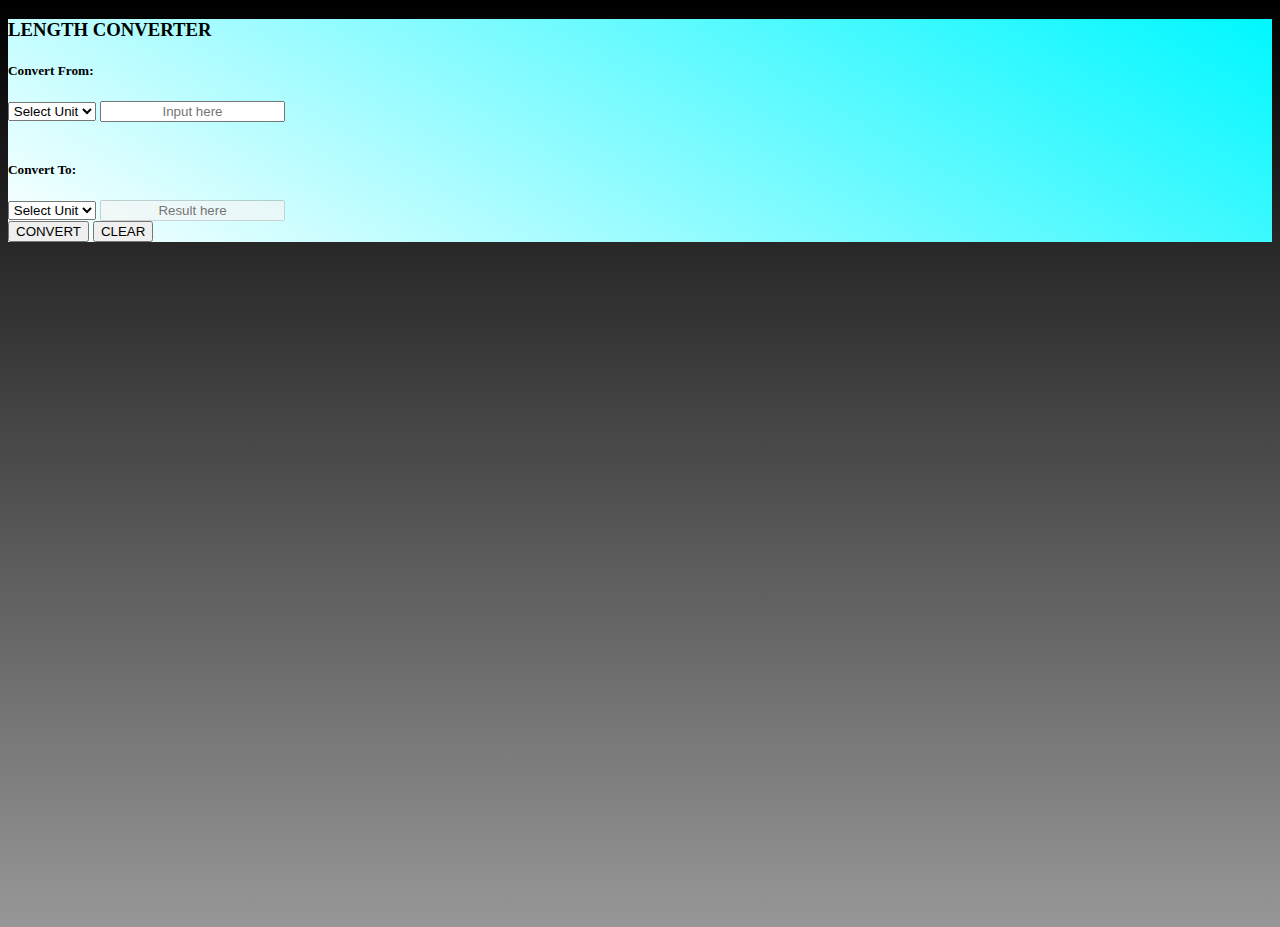
==== activity4.html @ ea27cb8c "first commit" ====
<!DOCTYPE html>
<html lang="en">
    <head>
        <meta charset="UTF-8">
        <meta http-equiv="X-UA-Compatible" content="IE=edge">
        <meta name="viewport" content="width=device-width, initial-scale=1.0">
        <title>Activity4-converter</title>
        <link href="https://cdn.jsdelivr.net/npm/bootstrap@5.3.0-alpha1/dist/css/bootstrap.min.css" rel="stylesheet" integrity="sha384-GLhlTQ8iRABdZLl6O3oVMWSktQOp6b7In1Zl3/Jr59b6EGGoI1aFkw7cmDA6j6gD" crossorigin="anonymous">
        <style>
           body   {
            background-image: linear-gradient(360deg, rgb(151, 151, 151) , rgb(0, 0, 0));
            height: 100vh;
           }
            input::-webkit-outer-spin-button,
            input::-webkit-inner-spin-button {
                -webkit-appearance: none;
                margin: 0;
            }   
            h2, option, input{
                text-align: center;

                
            }
            .card {
                background-image: linear-gradient(30deg, rgb(255, 255, 255), rgb(0, 247, 255));
            }
        </style>
    </head>
    <body>
        <div class="container d-flex justify-content-center p-5">
            <div class="card row mt-5 p-5 bg-light rounded-4 border border-dark border-5">
                <h3 class="fw-bolder">LENGTH CONVERTER</h3>
                <div class="col-lg-12    mb-3">
                    <h5 class="d-flex justify-content-center">Convert From:</h5>
                    <select class="form-control mb-2 border-dark border-1 " id="inputUnit">
                        <option value="">Select Unit</option>
                        <option value="cm">Centimeter</option>
                        <option value="inch">Inches</option>
                        <option value="ft">Foot</option>
                        <option value="km">Kilometer</option>
                    </select>
                    <input class="form-control border-dark border-1" type="number" name="" id="inputData" placeholder="Input here">
                </div><br>
            <div class="col-lg-12 mb-2">
                    <h5 class="d-flex justify-content-center">Convert To:</h5>
                    <select class="form-control mb-2 border-dark border-1" id="outputUnit">
                        <option value="">Select Unit</option>
                        <option value="cm">Centimeter</option>
                        <option value="inch">Inches</option>
                        <option value="ft">Foot</option>
                        <option value="km">Kilometer</option>
                    </select>
                    <input class="form-control border-1" type="number" id="outputData" placeholder="Result here" disabled>
            </div>
            <div class="col-12">
                    <button class="btn form-control bg-dark text-light rounded-3 border-success mb-2" onclick="calculate()">CONVERT</button>
                    <button class="btn form-control bg-dark text-light rounded-3 border-danger" onclick="clearData()">CLEAR</button>
            </div>
            </div>
        </div>
    <script src="config.js"></script>
    <script src="https://cdn.jsdelivr.net/npm/bootstrap@5.3.0-alpha1/dist/js/bootstrap.bundle.min.js" integrity="sha384-w76AqPfDkMBDXo30jS1Sgez6pr3x5MlQ1ZAGC+nuZB+EYdgRZgiwxhTBTkF7CXvN" crossorigin="anonymous"></script>
    </body>
</html>
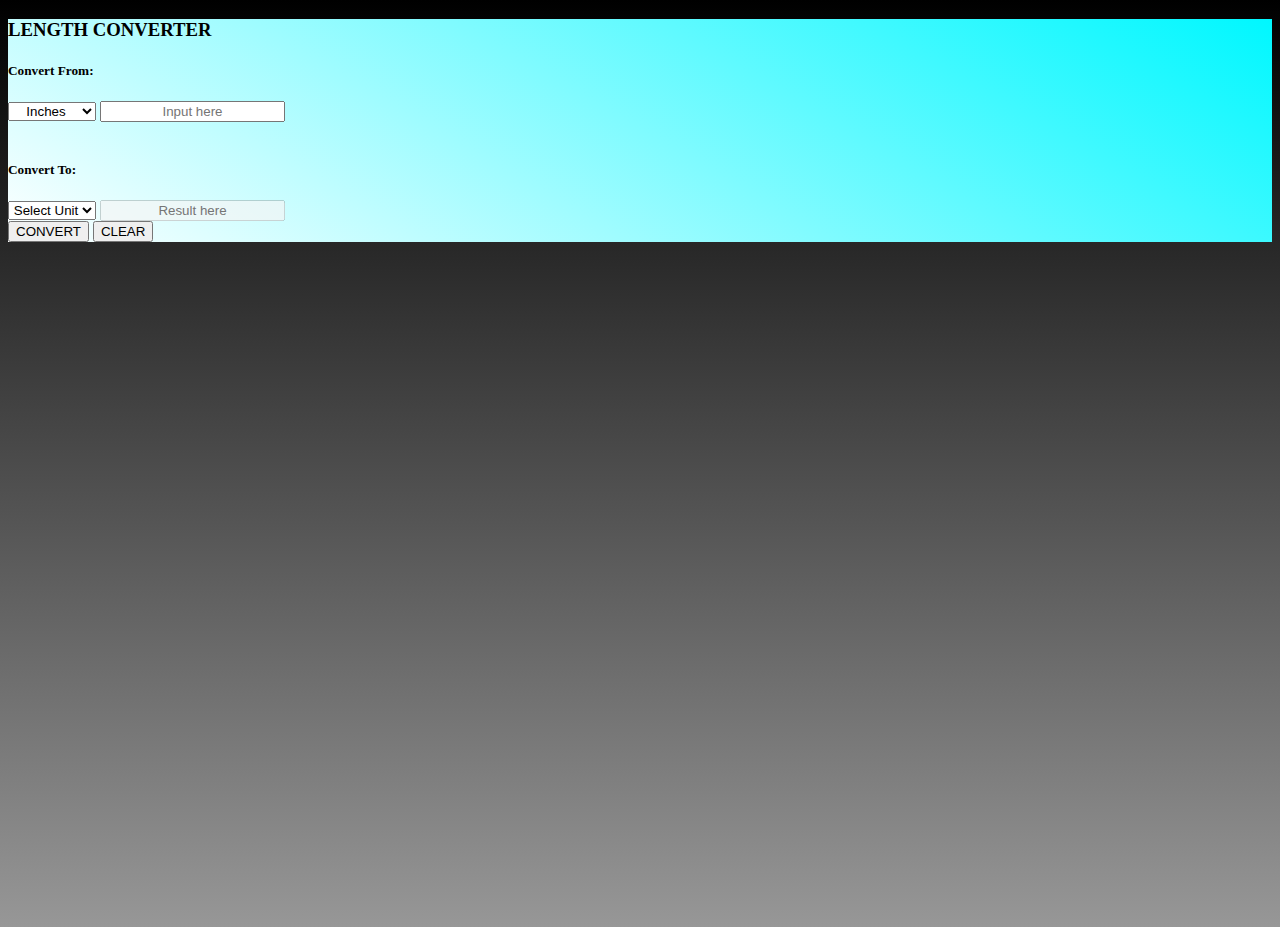
==== commit f558aecc: "modified" ====
--- a/activity4.html
+++ b/activity4.html
@@ -33,9 +33,8 @@
                 <div class="col-lg-12    mb-3">
                     <h5 class="d-flex justify-content-center">Convert From:</h5>
                     <select class="form-control mb-2 border-dark border-1 " id="inputUnit">
-                        <option value="">Select Unit</option>
+                        <option value="inch">Inches</option>
                         <option value="cm">Centimeter</option>
-                        <option value="inch">Inches</option>
                         <option value="ft">Foot</option>
                         <option value="km">Kilometer</option>
                     </select>
@@ -53,7 +52,7 @@
                     <input class="form-control border-1" type="number" id="outputData" placeholder="Result here" disabled>
             </div>
             <div class="col-12">
-                    <button class="btn form-control bg-dark text-light rounded-3 border-success mb-2" onclick="calculate()">CONVERT</button>
+                    <button class="btn form-control bg-dark text-light rounded-3 border-success mb-2~" onclick="calculate()">CONVERT</button>
                     <button class="btn form-control bg-dark text-light rounded-3 border-danger" onclick="clearData()">CLEAR</button>
             </div>
             </div>
